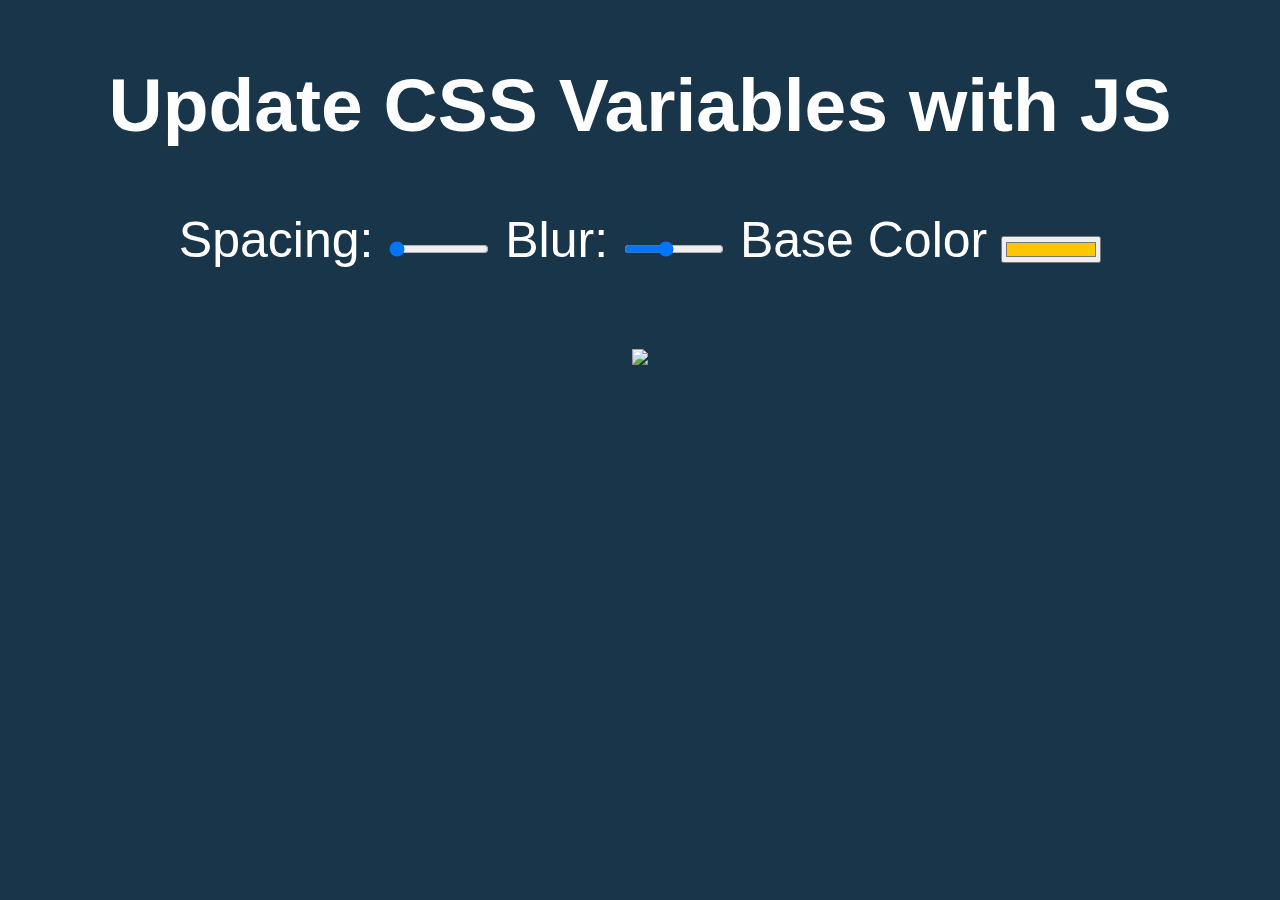
==== 03 - CSS Variables/index-START.html @ 418ee5f7 "first commit" ====
<!DOCTYPE html>
<html lang="en">
<head>
  <meta charset="UTF-8">
  <title>Scoped CSS Variables and JS</title>
</head>
<body>
  <h2>Update CSS Variables with <span class='hl'>JS</span></h2>

  <div class="controls">
    <label for="spacing">Spacing:</label>
    <input id="spacing" type="range" name="spacing" min="10" max="200" value="10" data-sizing="px">

    <label for="blur">Blur:</label>
    <input id="blur" type="range" name="blur" min="0" max="25" value="10" data-sizing="px">

    <label for="base">Base Color</label>
    <input id="base" type="color" name="base" value="#ffc600">
  </div>

  <img src="https://source.unsplash.com/7bwQXzbF6KE/800x500">

  <style>

    /*
      misc styles, nothing to do with CSS variables
    */

    body {
      text-align: center;
      background: #193549;
      color: white;
      font-family: 'helvetica neue', sans-serif;
      font-weight: 100;
      font-size: 50px;
    }

    .controls {
      margin-bottom: 50px;
    }

    input {
      width: 100px;
    }
  </style>

  <script>
  </script>

</body>
</html>
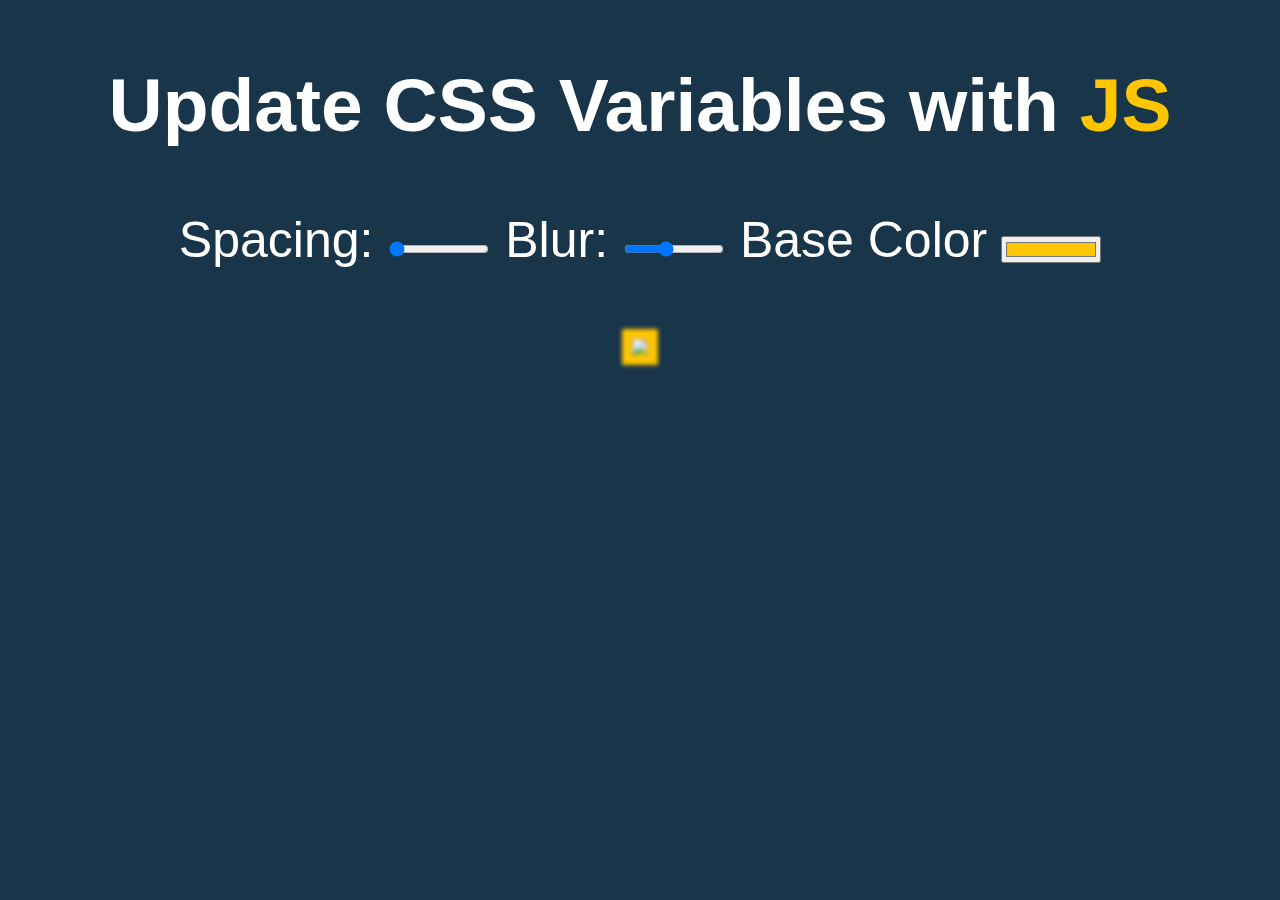
==== commit e30f7dc3: "second commit" ====
--- a/03 - CSS Variables/index-START.html
+++ b/03 - CSS Variables/index-START.html
@@ -1,51 +1,106 @@
 <!DOCTYPE html>
 <html lang="en">
-<head>
-  <meta charset="UTF-8">
-  <title>Scoped CSS Variables and JS</title>
-</head>
-<body>
-  <h2>Update CSS Variables with <span class='hl'>JS</span></h2>
+  <head>
+    <meta charset="UTF-8" />
+    <title>Scoped CSS Variables and JS</title>
+  </head>
+  <body>
+    <h2>Update CSS Variables with <span class="hl">JS</span></h2>
 
-  <div class="controls">
-    <label for="spacing">Spacing:</label>
-    <input id="spacing" type="range" name="spacing" min="10" max="200" value="10" data-sizing="px">
+    <div class="controls">
+      <label for="spacing">Spacing:</label>
+      <input
+        id="spacing"
+        type="range"
+        name="spacing"
+        min="10"
+        max="200"
+        value="10"
+        data-sizing="px"
+      />
 
-    <label for="blur">Blur:</label>
-    <input id="blur" type="range" name="blur" min="0" max="25" value="10" data-sizing="px">
+      <label for="blur">Blur:</label>
+      <input
+        id="blur"
+        type="range"
+        name="blur"
+        min="0"
+        max="25"
+        value="10"
+        data-sizing="px"
+      />
 
-    <label for="base">Base Color</label>
-    <input id="base" type="color" name="base" value="#ffc600">
-  </div>
+      <label for="base">Base Color</label>
+      <input id="base" type="color" name="base" value="#ffc600" />
+    </div>
 
-  <img src="https://source.unsplash.com/7bwQXzbF6KE/800x500">
+    <img src="https://source.unsplash.com/7bwQXzbF6KE/800x500" />
 
-  <style>
+    <style>
+      :root {
+        --base: #ffc600;
+        --spacing: 10px;
+        --blur: 2px;
+      }
 
-    /*
+      img {
+        padding: var(--spacing);
+        background: var(--base);
+        filter: blur(var(--blur));
+      }
+
+      /*
       misc styles, nothing to do with CSS variables
     */
 
-    body {
-      text-align: center;
-      background: #193549;
-      color: white;
-      font-family: 'helvetica neue', sans-serif;
-      font-weight: 100;
-      font-size: 50px;
-    }
+      body {
+        text-align: center;
+        background: #193549;
+        color: white;
+        font-family: "helvetica neue", sans-serif;
+        font-weight: 100;
+        font-size: 50px;
+      }
 
-    .controls {
-      margin-bottom: 50px;
-    }
+      .controls {
+        margin-bottom: 50px;
+      }
 
-    input {
-      width: 100px;
-    }
-  </style>
+      .hl {
+        color: var(--base);
+      }
 
-  <script>
-  </script>
+      input {
+        width: 100px;
+      }
+    </style>
 
-</body>
+    <script>
+      const inputs = document.querySelectorAll(".controls input");
+
+      const arr1 = [...inputs];
+      console.log(arr1);
+
+      function handleUpdate() {
+        const suffix = this.dataset.sizing || "";
+        console.log(this.name);
+        document.documentElement.style.setProperty(
+          `--${this.name}`,
+          this.value + suffix
+        );
+      }
+
+      inputs.forEach(input => {
+        input.addEventListener("change", handleUpdate);
+      });
+      inputs.forEach(input => {
+        input.addEventListener("mousemove", handleUpdate);
+      });
+
+      // handleUpdate();
+      // const spacing = document.querySelector("#spacing");
+      // const blur = document.querySelector("#blur");
+      // const base = document.querySelector("#base");
+    </script>
+  </body>
 </html>
